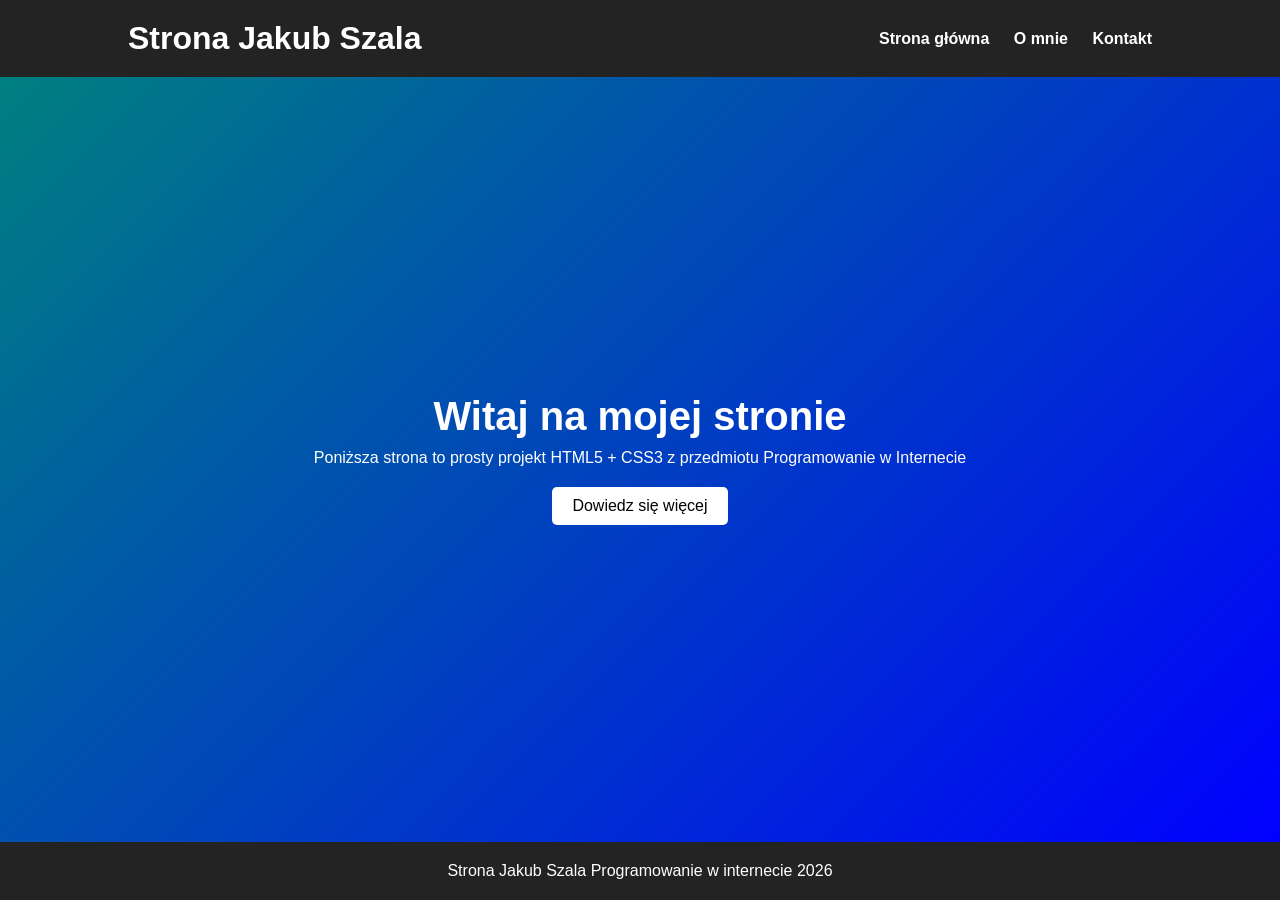
==== index.html @ bda7b2ac "update" ====
<!DOCTYPE html>
<html lang="pl">
<head>
    <meta charset="UTF-8">
    <title>Strona Jakub Szala</title>
    <link rel="stylesheet" href="style.css">
</head>

<body>

<header>
    <h1>Strona Jakub Szala</h1>
    <nav>
        <a href="#">Strona główna</a>
        <a href="#">O mnie</a>
        <a href="#">Kontakt</a>
    </nav>
</header>

<main class="glowna">
    <h2>Witaj na mojej stronie</h2>
    <p>Poniższa strona to prosty projekt HTML5 + CSS3 z przedmiotu Programowanie w Internecie</p>
    <button>Dowiedz się więcej</button>
</main>



<footer class="footer">
    <p>Strona Jakub Szala Programowanie w internecie 2026</p>
</footer>

</body>
</html>
---- style.css ----
*{
    margin:0;
    padding:0;
    box-sizing:border-box;
    font-family: Arial, sans-serif;
}


header{
    display:flex;
    justify-content:space-between;
    align-items:center;
    padding:20px 10%;
    background: rgb(35, 35, 35);
    color:white;
}

nav a{
    color:white;
    text-decoration:none;
    margin-left:20px;
    font-weight:bold;
}

nav a:hover{
    color: teal;
}


.glowna{
    height:85vh;
    display:flex;
    flex-direction:column;
    justify-content:center;
    align-items:center;
    background:linear-gradient(135deg,teal,blue);
    color:white;
    text-align:center;
}

.glowna h2{
    font-size:40px;
    margin-bottom:10px;
}

.glowna p{
    margin-bottom:20px;
}

.glowna button{
    padding:10px 20px;
    border:none;
    background:white;
    cursor:pointer;
    font-size:16px;
    border-radius:5px;
}

.glowna button:hover{
    background:#eee;
}


.footer{
    text-align:center;
    padding:20px;
    background: rgb(35, 35, 35);
    color:white;
}
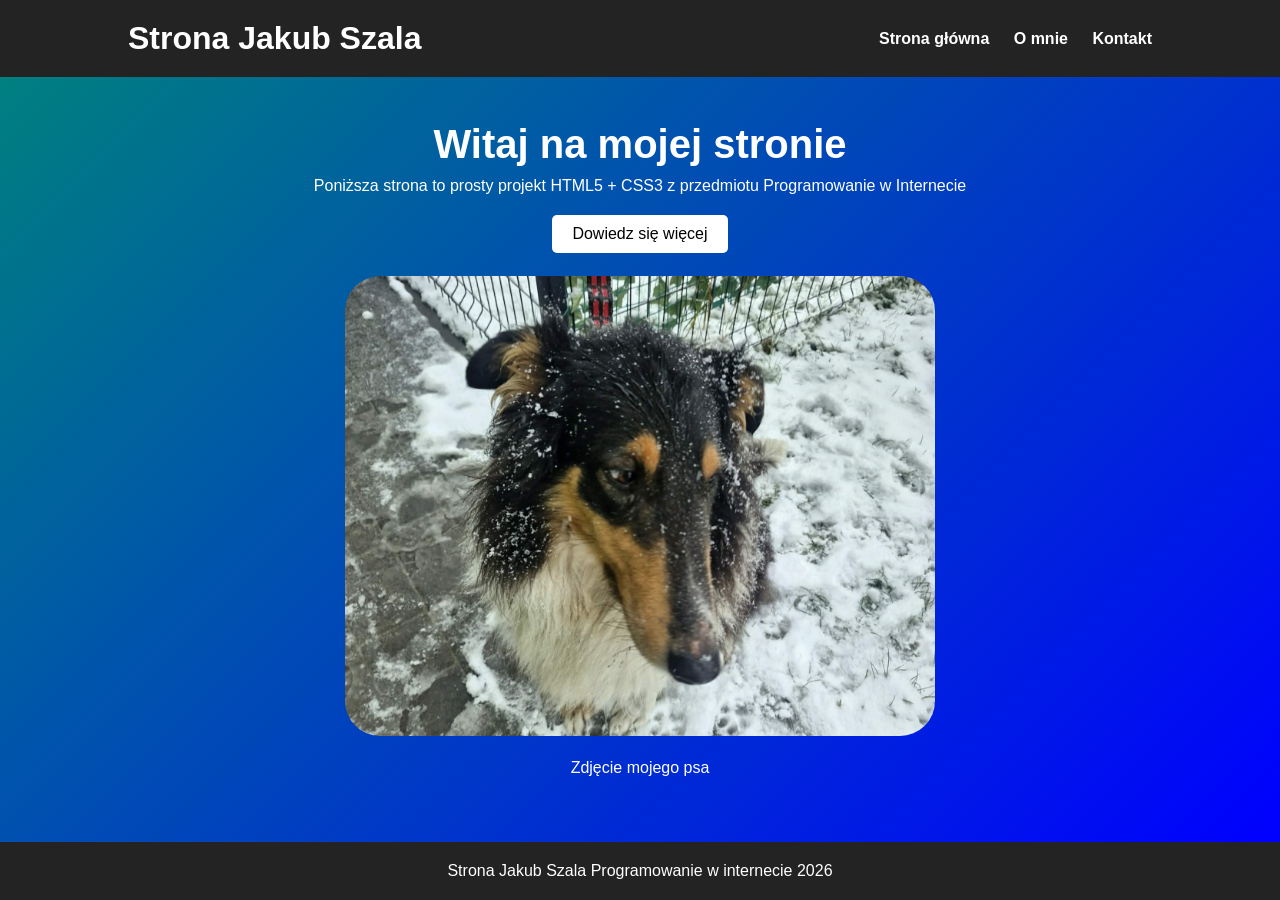
==== commit 47f2db0f: "update" ====
--- a/index.html
+++ b/index.html
@@ -21,6 +21,9 @@
     <h2>Witaj na mojej stronie</h2>
     <p>Poniższa strona to prosty projekt HTML5 + CSS3 z przedmiotu Programowanie w Internecie</p>
     <button>Dowiedz się więcej</button>
+    <br>
+    <img src="zdj_psa.jpg" alt="Zdjęcie mojego psa" width="600px"><br>
+    <p>Zdjęcie mojego psa</p>
 </main>
 
 
--- a/style.css
+++ b/style.css
@@ -59,7 +59,13 @@
 .glowna button:hover{
     background:#eee;
 }
-
+.glowna img{
+  border-radius: 40px;
+  padding: 5px;
+}
+glowna img:hover {
+  box-shadow: 0 0 10px rgba(0, 0, 0, 0.5);
+}
 
 .footer{
     text-align:center;
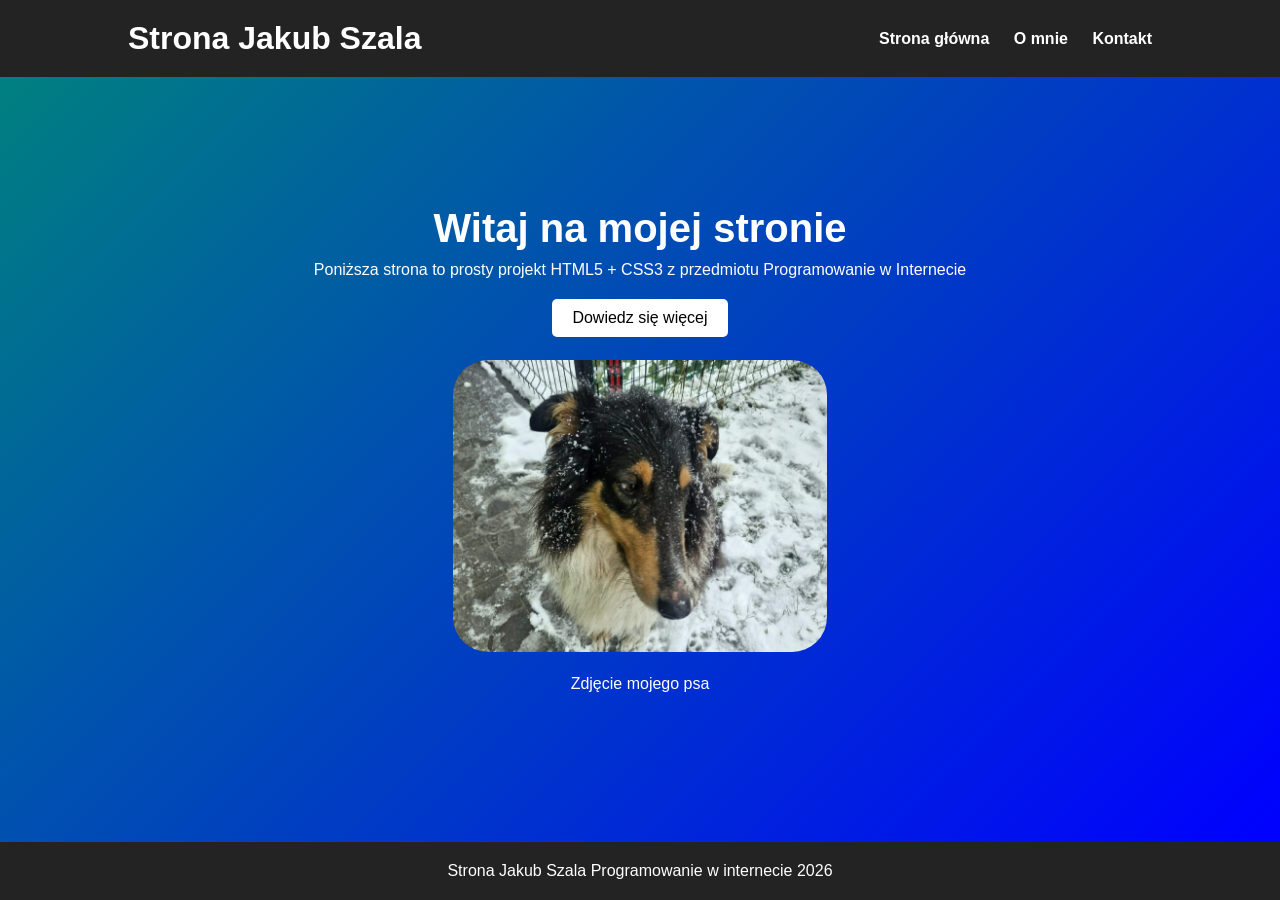
==== commit de2864a9: "update" ====
--- a/index.html
+++ b/index.html
@@ -22,7 +22,7 @@
     <p>Poniższa strona to prosty projekt HTML5 + CSS3 z przedmiotu Programowanie w Internecie</p>
     <button>Dowiedz się więcej</button>
     <br>
-    <img src="zdj_psa.jpg" alt="Zdjęcie mojego psa" width="600px"><br>
+    <img src="zdj_psa.jpg" alt="Zdjęcie mojego psa" ><br>
     <p>Zdjęcie mojego psa</p>
 </main>
 
--- a/style.css
+++ b/style.css
@@ -62,6 +62,7 @@
 .glowna img{
   border-radius: 40px;
   padding: 5px;
+  width: 30%;
 }
 glowna img:hover {
   box-shadow: 0 0 10px rgba(0, 0, 0, 0.5);
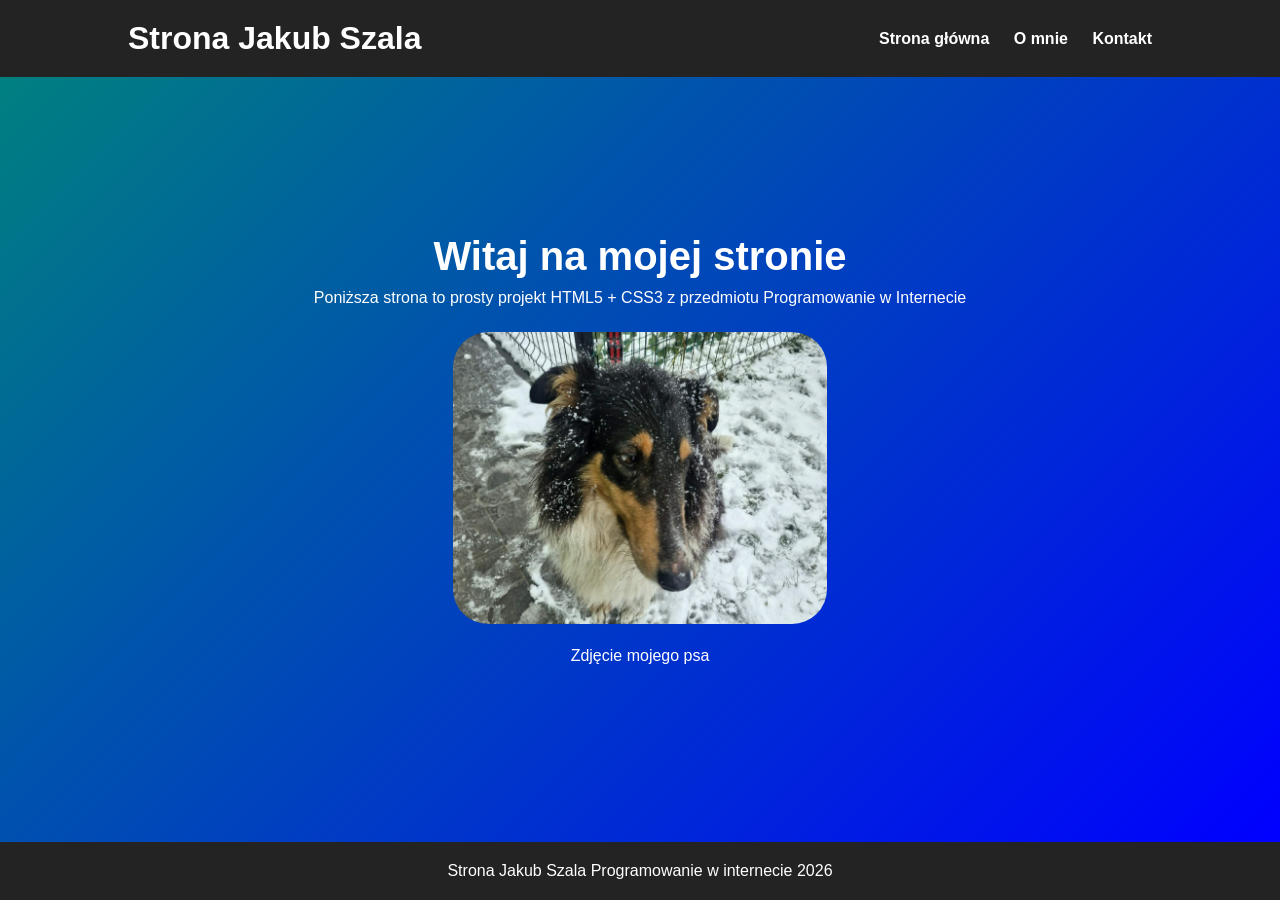
==== commit 737efafe: "removed button" ====
--- a/index.html
+++ b/index.html
@@ -20,8 +20,6 @@
 <main class="glowna">
     <h2>Witaj na mojej stronie</h2>
     <p>Poniższa strona to prosty projekt HTML5 + CSS3 z przedmiotu Programowanie w Internecie</p>
-    <button>Dowiedz się więcej</button>
-    <br>
     <img src="zdj_psa.jpg" alt="Zdjęcie mojego psa" ><br>
     <p>Zdjęcie mojego psa</p>
 </main>
--- a/style.css
+++ b/style.css
@@ -47,18 +47,6 @@
     margin-bottom:20px;
 }
 
-.glowna button{
-    padding:10px 20px;
-    border:none;
-    background:white;
-    cursor:pointer;
-    font-size:16px;
-    border-radius:5px;
-}
-
-.glowna button:hover{
-    background:#eee;
-}
 .glowna img{
   border-radius: 40px;
   padding: 5px;
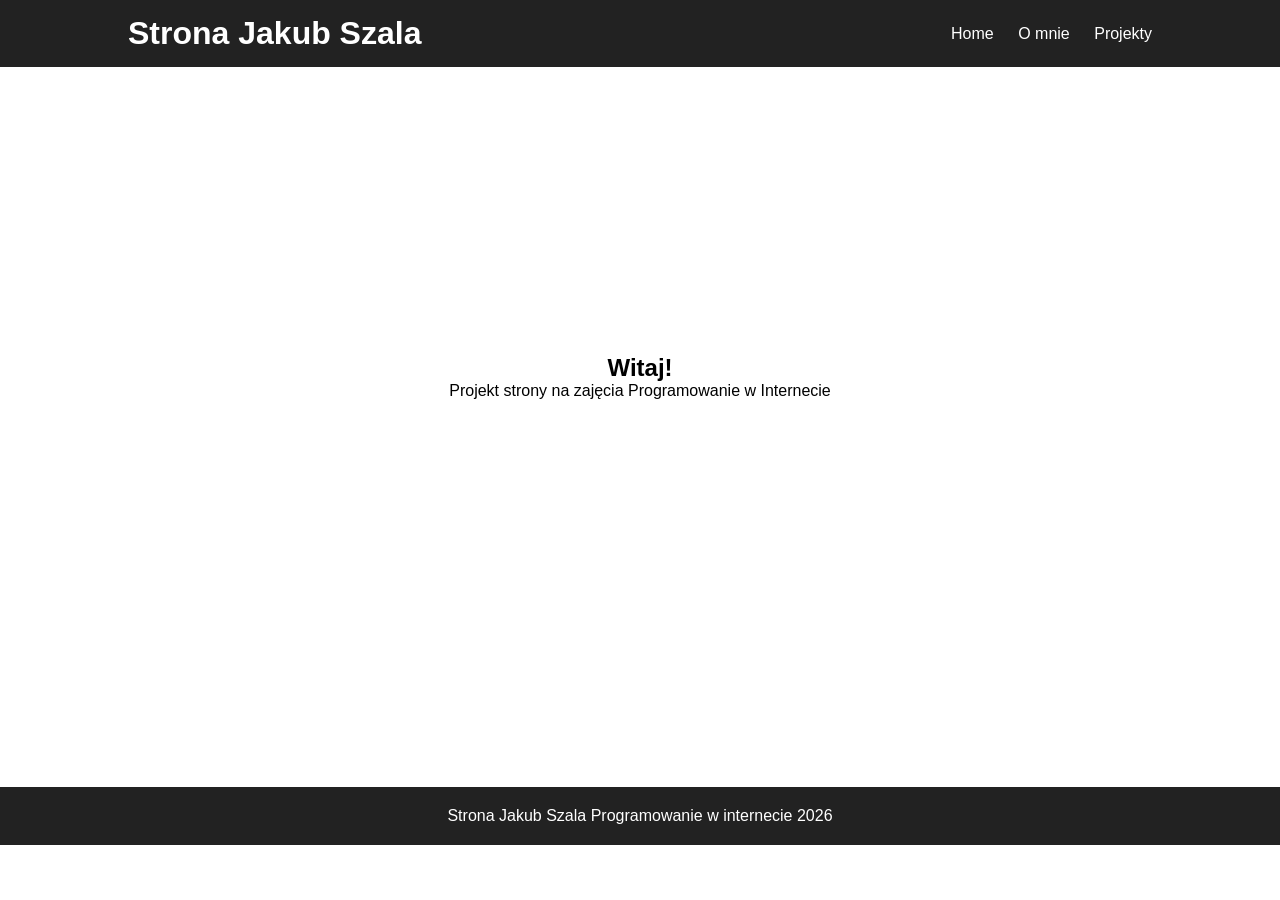
==== commit ab13452a: "update" ====
--- a/index.html
+++ b/index.html
@@ -2,6 +2,7 @@
 <html lang="pl">
 <head>
     <meta charset="UTF-8">
+    <meta name="viewport" content="width=device-width, initial-scale=1.0">
     <title>Strona Jakub Szala</title>
     <link rel="stylesheet" href="style.css">
 </head>
@@ -11,24 +12,45 @@
 <header>
     <h1>Strona Jakub Szala</h1>
     <nav>
-        <a href="#">Strona główna</a>
-        <a href="#">O mnie</a>
-        <a href="#">Kontakt</a>
+        <a onclick="showSection('home')">Home</a>
+        <a onclick="showSection('about')">O mnie</a>
+        <a onclick="showSection('projects')">Projekty</a>
     </nav>
 </header>
 
-<main class="glowna">
-    <h2>Witaj na mojej stronie</h2>
-    <p>Poniższa strona to prosty projekt HTML5 + CSS3 z przedmiotu Programowanie w Internecie</p>
-    <img src="zdj_psa.jpg" alt="Zdjęcie mojego psa" ><br>
-    <p>Zdjęcie mojego psa</p>
-</main>
+<main>
+
+    <section id="home" class="active">
+        <div class="hero">
+            <h2>Witaj!</h2>
+            <p>Projekt strony na zajęcia Programowanie w Internecie</p>
+        </div>
+    </section>
+
+    <section id="about">
+        <h2>O mnie</h2>
+        <p>Krótki opis użytkownika.</p>
+    </section>
+
+    <section id="projects">
+        <h2>Projekty</h2>
+        <div class="cards">
+
+            <div class="card">Projekt 1</div>
+            <div class="card">Projekt 2</div>
+            <div class="card">Projekt 3</div>
+
+        </div>
+    </section>
 
 
 
-<footer class="footer">
+</main>
+
+<footer>
     <p>Strona Jakub Szala Programowanie w internecie 2026</p>
 </footer>
 
+<script src="script.js"></script>
 </body>
 </html>
--- a/style.css
+++ b/style.css
@@ -1,64 +1,105 @@
-*{
-    margin:0;
-    padding:0;
-    box-sizing:border-box;
+* {
+    margin: 0;
+    padding: 0;
+    box-sizing: border-box;
+}
+
+body {
     font-family: Arial, sans-serif;
 }
 
 
-header{
-    display:flex;
-    justify-content:space-between;
-    align-items:center;
-    padding:20px 10%;
-    background: rgb(35, 35, 35);
-    color:white;
+header {
+    display: flex;
+    justify-content: space-between;
+    align-items: center;
+    padding: 15px 10%;
+    background: #222;
+    color: white;
 }
 
-nav a{
-    color:white;
-    text-decoration:none;
-    margin-left:20px;
-    font-weight:bold;
+nav a {
+    margin-left: 20px;
+    cursor: pointer;
+    text-decoration: none;
+    color: white;
 }
 
-nav a:hover{
-    color: teal;
+nav a:hover {
+    color: #00bcd4;
 }
 
 
-.glowna{
-    height:85vh;
-    display:flex;
-    flex-direction:column;
-    justify-content:center;
-    align-items:center;
-    background:linear-gradient(135deg,teal,blue);
-    color:white;
-    text-align:center;
+section {
+    display: none;
+    padding: 40px 10%;
+    min-height: 80vh;
 }
 
-.glowna h2{
-    font-size:40px;
-    margin-bottom:10px;
+section.active {
+    display: block;
 }
 
-.glowna p{
-    margin-bottom:20px;
+
+.hero {
+    height: 60vh;
+    display: flex;
+    justify-content: center;
+    align-items: center;
+    flex-direction: column;
 }
 
-.glowna img{
-  border-radius: 40px;
-  padding: 5px;
-  width: 30%;
-}
-glowna img:hover {
-  box-shadow: 0 0 10px rgba(0, 0, 0, 0.5);
+
+.cards {
+    display: flex;
+    gap: 20px;
 }
 
-.footer{
-    text-align:center;
-    padding:20px;
-    background: rgb(35, 35, 35);
-    color:white;
+.card {
+    flex: 1;
+    padding: 40px;
+    background: #f5f5f5;
+    text-align: center;
+    border-radius: 10px;
+}
+
+
+
+footer {
+    text-align: center;
+    padding: 20px;
+    background: #222;
+    color: white;
+}
+
+
+@media (max-width: 768px) {
+
+    header {
+        flex-direction: column;
+    }
+
+    nav {
+        margin-top: 10px;
+    }
+
+    .cards {
+        flex-direction: column;
+    }
+}
+
+/* TELEFON */
+@media (max-width: 480px) {
+
+    header {
+        padding: 10px;
+    }
+
+    section {
+        padding: 20px;
+    }
+
+    .hero h2 {
+        font-size: 24px;
+    }
 }
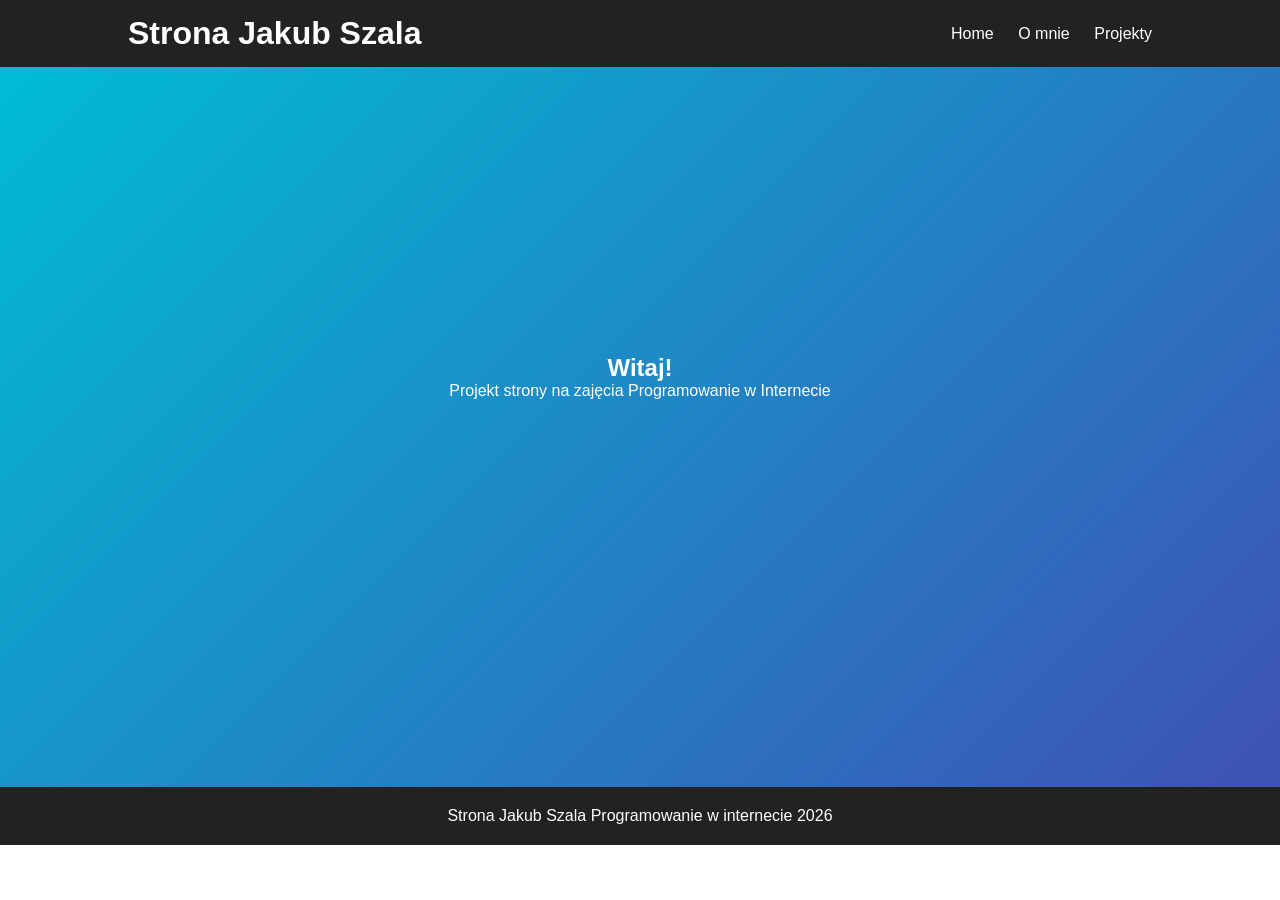
==== commit 84614f63: "update" ====
--- a/index.html
+++ b/index.html
@@ -29,7 +29,8 @@
 
     <section id="about">
         <h2>O mnie</h2>
-        <p>Krótki opis użytkownika.</p>
+        <img src="zdj_psa.jpg">
+        <p>Zdjęcie mojego psa</p>
     </section>
 
     <section id="projects">
--- a/style.css
+++ b/style.css
@@ -39,7 +39,10 @@
 section.active {
     display: block;
 }
-
+img {
+    max-width: 30%;
+    height: auto;
+}
 
 .hero {
     height: 60vh;
@@ -47,9 +50,13 @@
     justify-content: center;
     align-items: center;
     flex-direction: column;
+
 }
 
-
+main {
+    background:linear-gradient(135deg,#00bcd4,#3f51b5);
+    color: white;
+}
 .cards {
     display: flex;
     gap: 20px;
@@ -88,7 +95,6 @@
     }
 }
 
-/* TELEFON */
 @media (max-width: 480px) {
 
     header {
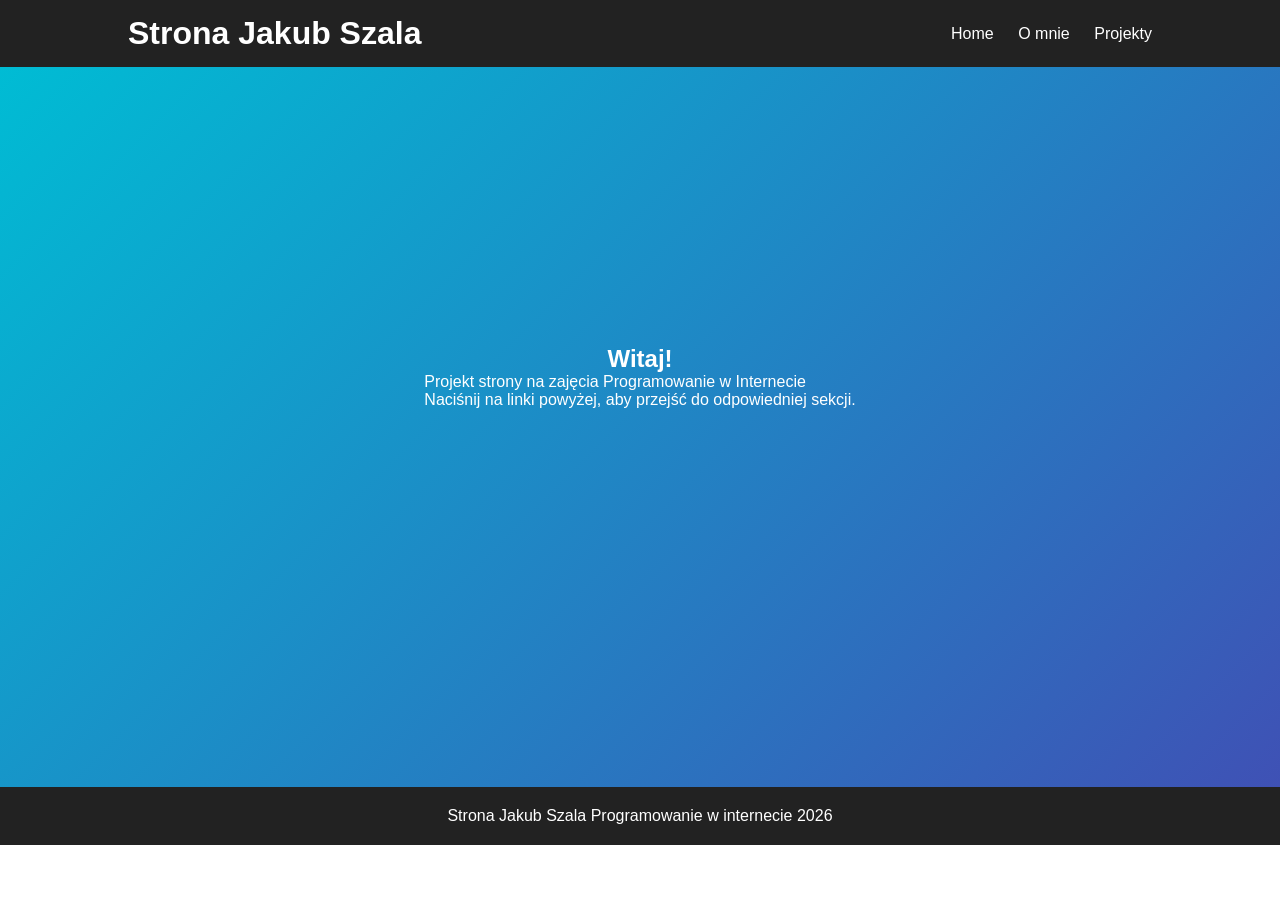
==== commit f97c49fe: "update" ====
--- a/index.html
+++ b/index.html
@@ -23,7 +23,7 @@
     <section id="home" class="active">
         <div class="hero">
             <h2>Witaj!</h2>
-            <p>Projekt strony na zajęcia Programowanie w Internecie</p>
+            <p>Projekt strony na zajęcia Programowanie w Internecie<br>Naciśnij na linki powyżej, aby przejść do odpowiedniej sekcji.</p>
         </div>
     </section>
 
--- a/style.css
+++ b/style.css
@@ -40,8 +40,9 @@
     display: block;
 }
 img {
-    max-width: 30%;
+    max-width: 50%;
     height: auto;
+    border-radius: 10px;
 }
 
 .hero {
@@ -68,6 +69,8 @@
     background: #f5f5f5;
     text-align: center;
     border-radius: 10px;
+    box-shadow:0 4px 10px rgba(0,0,0,0.1);
+    color: black;
 }
 
 
